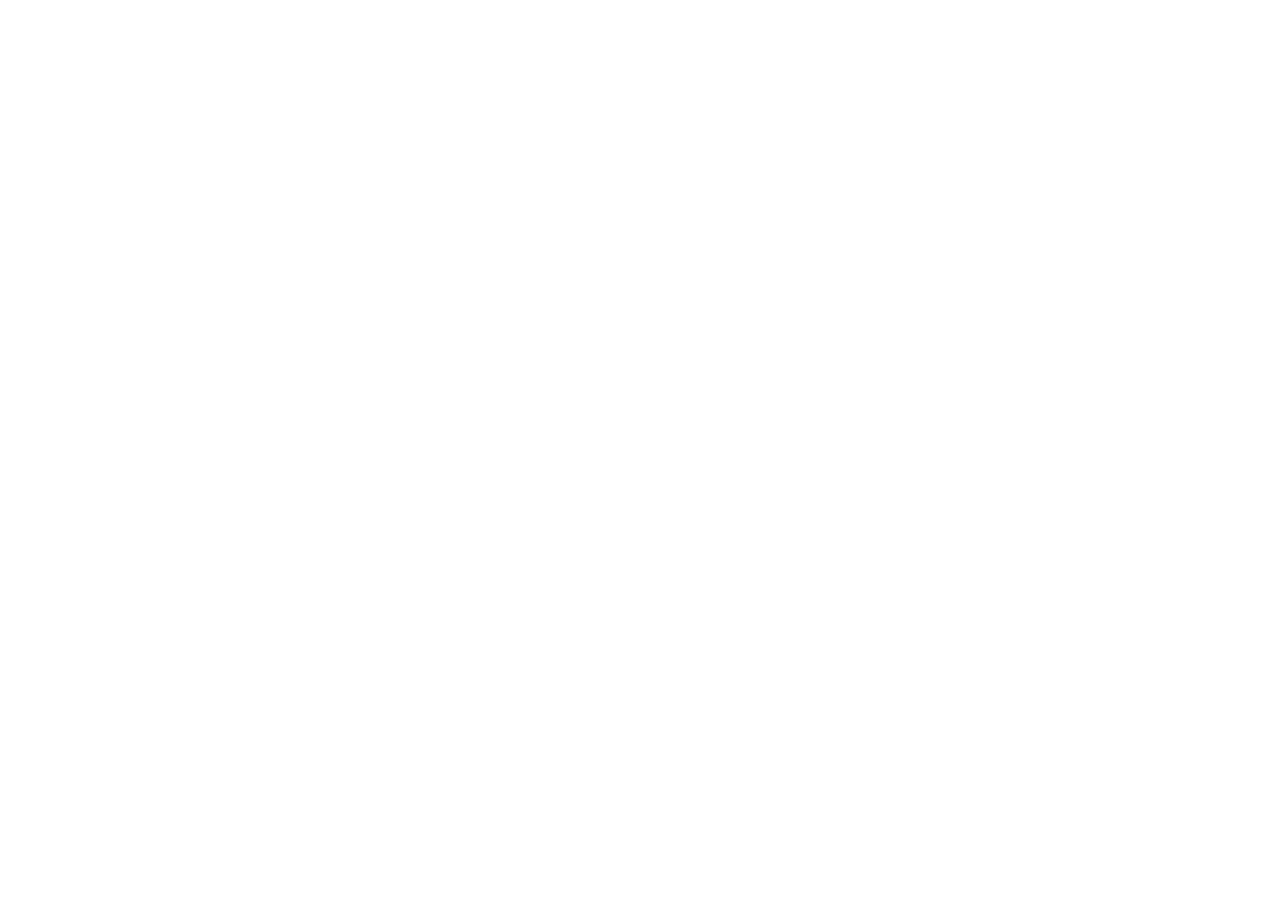
==== 1/index.html @ 716e8dae "first lesson" ====
<!DOCTYPE html>
<html lang="en">
<head>
    <meta charset="UTF-8">
    <title>Title</title>
</head>
<body>
<script src="js/myFunctions.js"></script>
<!--<script src="js/main.js"></script>-->
</body>
</html>
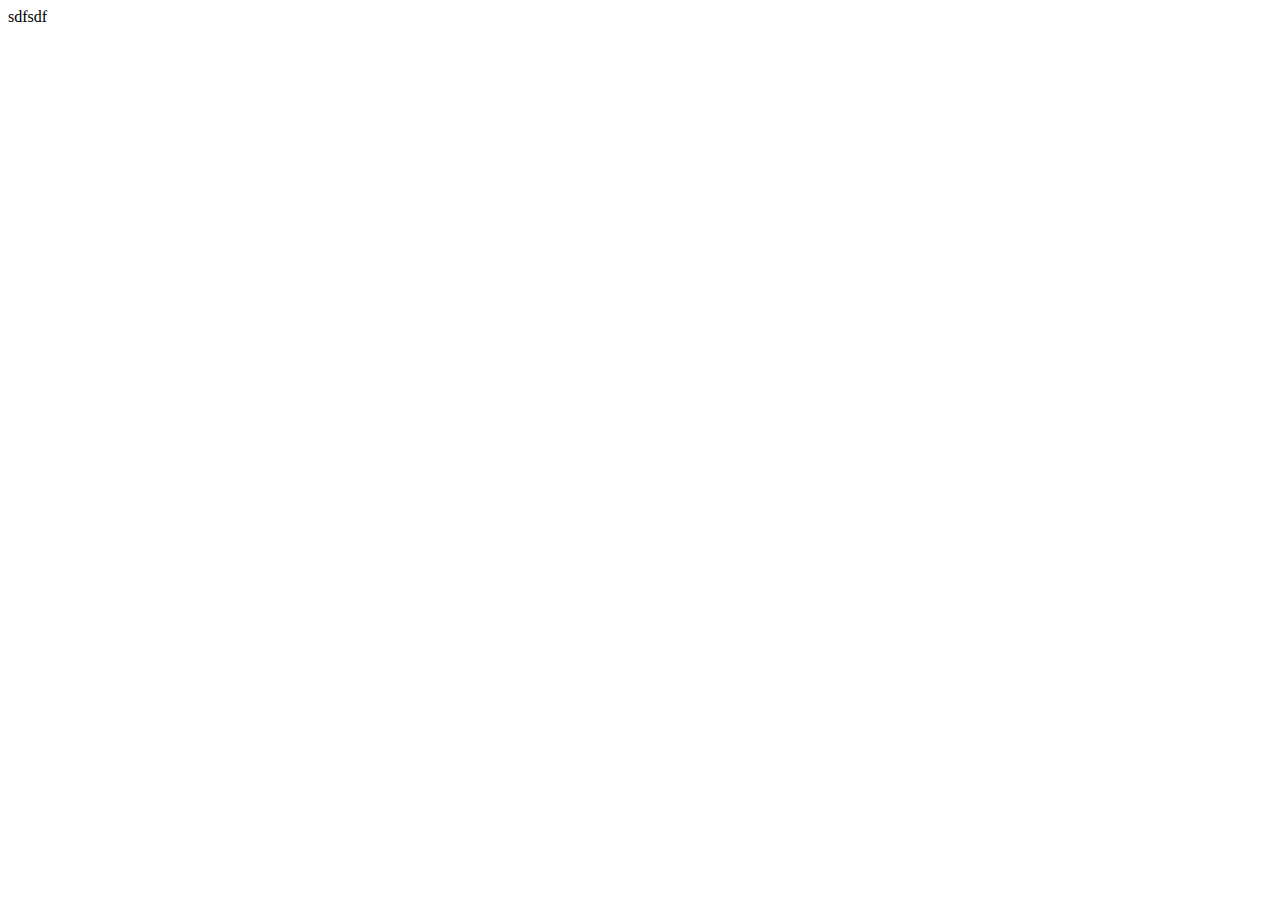
==== commit 109c47ee: "events and game preparation" ====
--- a/1/index.html
+++ b/1/index.html
@@ -4,8 +4,14 @@
     <meta charset="UTF-8">
     <title>Title</title>
 </head>
-<body>
-<script src="js/myFunctions.js"></script>
+
+<body class="class1 class2">
+
+<div id="main">sdfsdf</div>
+<!--<script src="js/myFunctions.js"></script>-->
 <!--<script src="js/main.js"></script>-->
+<!--<script src="js/buggy.js"></script>-->
+<!--<script src="js/references.js"></script>-->
+<script src="js/events.js"></script>
 </body>
-</html>+</html>
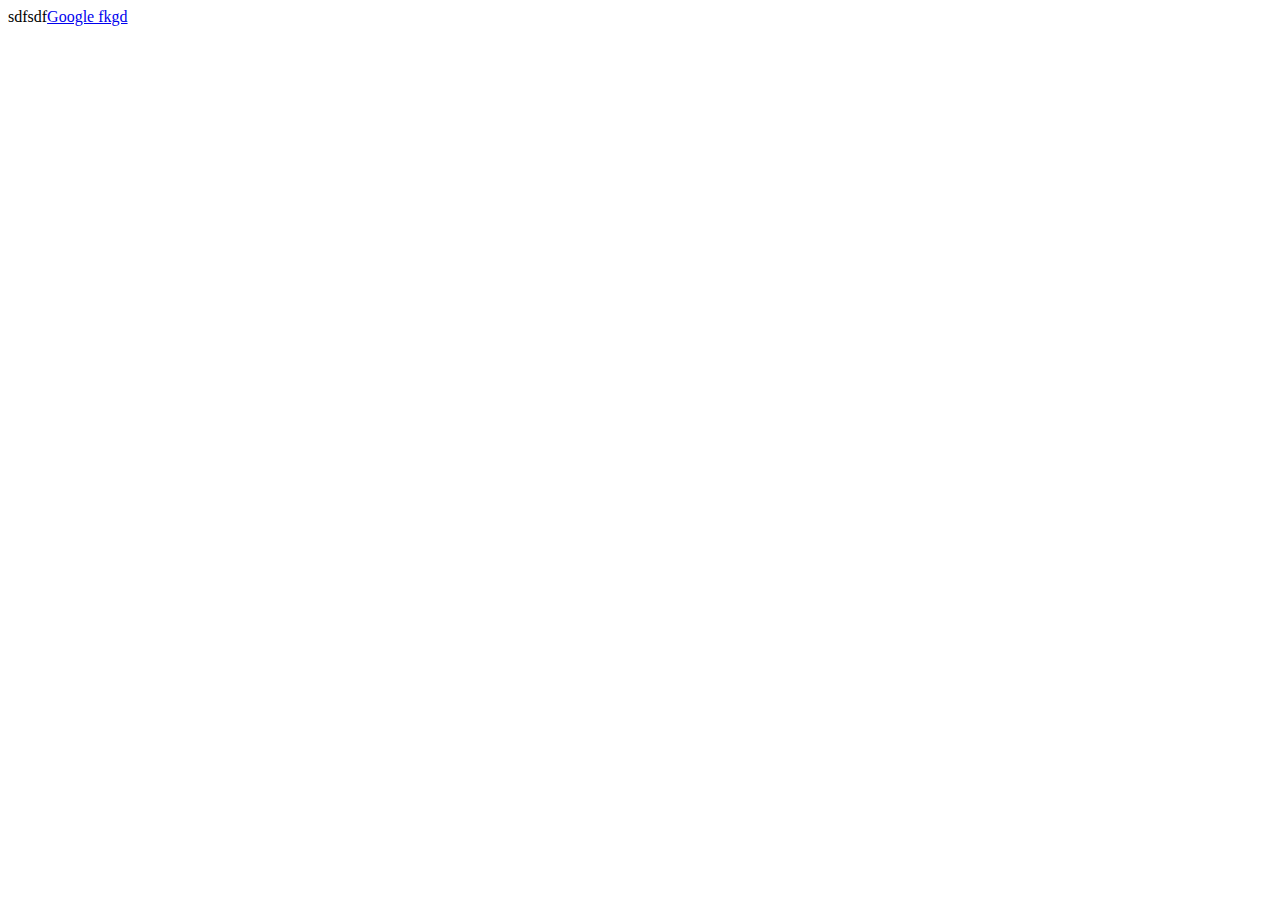
==== commit 0a037c27: "draw.io jquery ajax schema" ====
--- a/1/index.html
+++ b/1/index.html
@@ -11,7 +11,7 @@
 <!--<script src="js/myFunctions.js"></script>-->
 <!--<script src="js/main.js"></script>-->
 <!--<script src="js/buggy.js"></script>-->
-<!--<script src="js/references.js"></script>-->
-<script src="js/events.js"></script>
+<script src="js/references.js"></script>
+<!--<script src="js/events.js"></script>-->
 </body>
 </html>
